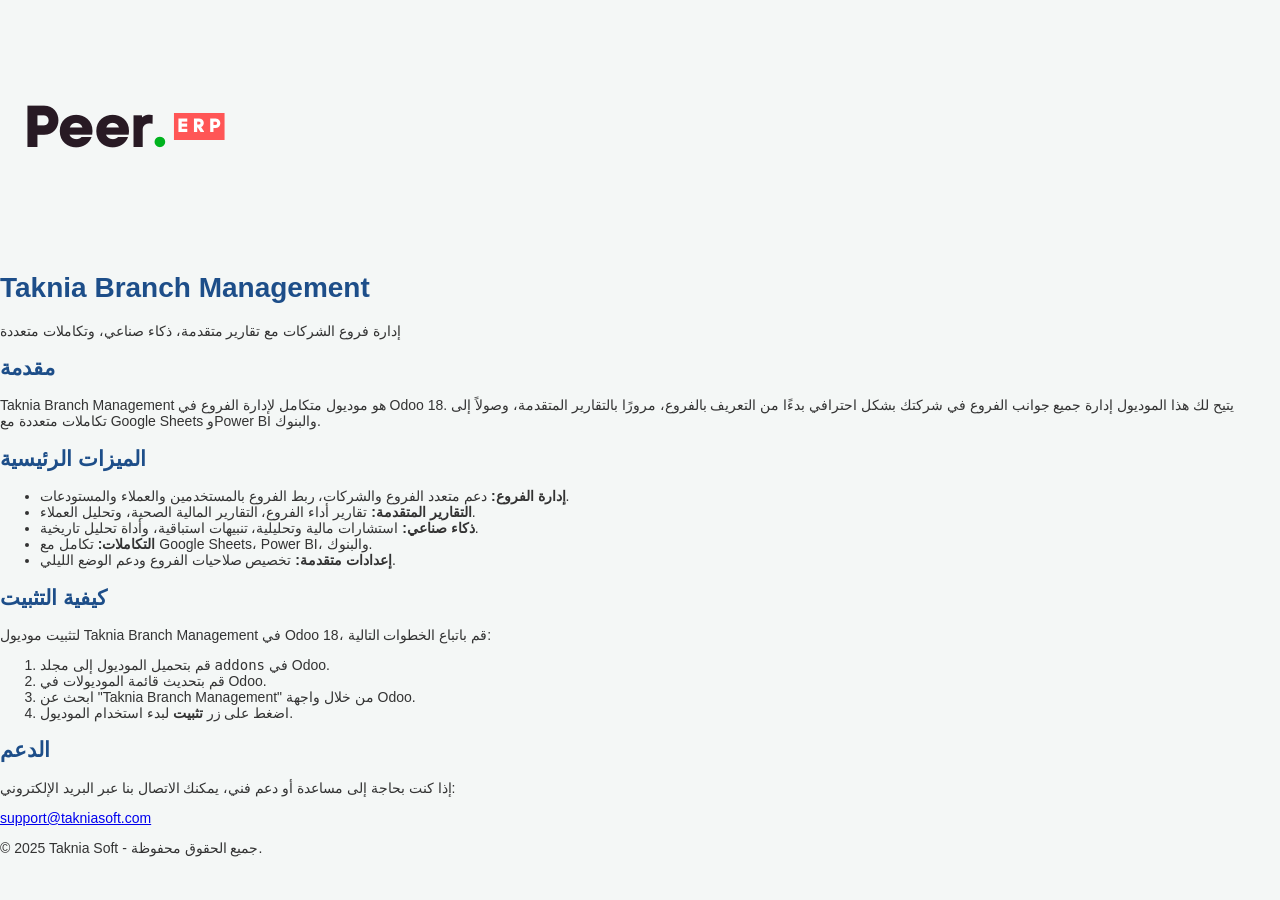
==== taknia_branch_management/index.html @ 2bb8a8c0 "update addons" ====
<!DOCTYPE html>
<html lang="ar">
<head>
    <meta charset="UTF-8">
    <meta name="viewport" content="width=device-width, initial-scale=1.0">
    <meta name="description" content="Taknia Branch Management for Odoo 18 - إدارة فروع الشركات بسهولة مع تقارير وتحليلات متقدمة.">
    <meta name="author" content="Taknia Soft">
    <title>Taknia Branch Management - Odoo 18</title>
    <link rel="stylesheet" href="static/src/css/custom_styles.css">
</head>
<body>

    <header>
        <div class="header-container">
            <img src="static/src/img/logo.png" alt="Taknia Soft Logo" class="logo">
            <h1>Taknia Branch Management</h1>
            <p>إدارة فروع الشركات مع تقارير متقدمة، ذكاء صناعي، وتكاملات متعددة</p>
        </div>
    </header>

    <section class="intro">
        <h2>مقدمة</h2>
        <p>Taknia Branch Management هو موديول متكامل لإدارة الفروع في Odoo 18. يتيح لك هذا الموديول إدارة جميع جوانب الفروع في شركتك بشكل احترافي بدءًا من التعريف بالفروع، مرورًا بالتقارير المتقدمة، وصولاً إلى تكاملات متعددة مع Google Sheets وPower BI والبنوك.</p>
    </section>

    <section class="features">
        <h2>الميزات الرئيسية</h2>
        <ul>
            <li><strong>إدارة الفروع:</strong> دعم متعدد الفروع والشركات، ربط الفروع بالمستخدمين والعملاء والمستودعات.</li>
            <li><strong>التقارير المتقدمة:</strong> تقارير أداء الفروع، التقارير المالية الصحية، وتحليل العملاء.</li>
            <li><strong>ذكاء صناعي:</strong> استشارات مالية وتحليلية، تنبيهات استباقية، وأداة تحليل تاريخية.</li>
            <li><strong>التكاملات:</strong> تكامل مع Google Sheets، Power BI، والبنوك.</li>
            <li><strong>إعدادات متقدمة:</strong> تخصيص صلاحيات الفروع ودعم الوضع الليلي.</li>
        </ul>
    </section>

    <section class="installation">
        <h2>كيفية التثبيت</h2>
        <p>لتثبيت موديول Taknia Branch Management في Odoo 18، قم باتباع الخطوات التالية:</p>
        <ol>
            <li>قم بتحميل الموديول إلى مجلد <code>addons</code> في Odoo.</li>
            <li>قم بتحديث قائمة الموديولات في Odoo.</li>
            <li>ابحث عن "Taknia Branch Management" من خلال واجهة Odoo.</li>
            <li>اضغط على زر <strong>تثبيت</strong> لبدء استخدام الموديول.</li>
        </ol>
    </section>

    <section class="contact">
        <h2>الدعم</h2>
        <p>إذا كنت بحاجة إلى مساعدة أو دعم فني، يمكنك الاتصال بنا عبر البريد الإلكتروني:</p>
        <p><a href="mailto:support@takniasoft.com">support@takniasoft.com</a></p>
    </section>

    <footer>
        <p>&copy; 2025 Taknia Soft - جميع الحقوق محفوظة.</p>
    </footer>

</body>
</html>
---- taknia_branch_management/static/src/css/custom_styles.css ----
/* إعدادات عامة لتنسيق الواجهة */
body {
    font-family: 'Arial', sans-serif;
    font-size: 14px;
    background-color: #f4f7f6;
    color: #333;
    margin: 0;
    padding: 0;
}

/* تنسيقات العناوين */
h1, h2, h3, h4 {
    font-weight: bold;
    color: #1d4e89; /* لون أزرق مميز */
}

/* الأزرار */
button, .btn {
    background-color: #1d4e89;
    color: white;
    padding: 10px 20px;
    border: none;
    border-radius: 5px;
    cursor: pointer;
    transition: background-color 0.3s ease;
}

button:hover, .btn:hover {
    background-color: #144c6f; /* تغيير اللون عند التمرير */
}

/* الحقول النموذجية */
input[type="text"], input[type="number"], input[type="date"], select {
    width: 100%;
    padding: 10px;
    margin: 5px 0;
    border: 1px solid #ccc;
    border-radius: 4px;
}

input[type="text"]:focus, input[type="number"]:focus, input[type="date"]:focus, select:focus {
    border-color: #1d4e89;
}

/* الحاويات */
.container {
    margin: 0 auto;
    padding: 20px;
    width: 80%;
}

.row {
    display: flex;
    justify-content: space-between;
    margin-bottom: 20px;
}

.column {
    width: 48%;
}

/* لوحة القيادة */
.dashboard-widget {
    background-color: #ffffff;
    border: 1px solid #ddd;
    padding: 20px;
    border-radius: 8px;
    box-shadow: 0px 4px 6px rgba(0, 0, 0, 0.1);
    margin-bottom: 20px;
}

/* جدول البيانات */
.table th, .table td {
    padding: 10px;
    text-align: left;
    border-bottom: 1px solid #ddd;
}

.table th {
    background-color: #f4f7f6;
}

.table tbody tr:hover {
    background-color: #f1f1f1;
}

/* التنبيهات */
.alert {
    padding: 10px;
    background-color: #f44336;
    color: white;
    border-radius: 5px;
    margin-bottom: 20px;
}

.alert.success {
    background-color: #4CAF50;
}

/* الوضع الليلي */
body.dark-mode {
    background-color: #2f2f2f;
    color: white;
}

body.dark-mode .container {
    background-color: #333;
    color: white;
}

body.dark-mode button, body.dark-mode .btn {
    background-color: #ff9800;
}

body.dark-mode .table th, body.dark-mode .table td {
    background-color: #444;
    color: white;
}

/* إضافة التنسيق عند استخدام وضع الوضع الليلي */
body.dark-mode .dashboard-widget {
    background-color: #444;
    border: 1px solid #333;
}

body.dark-mode .alert {
    background-color: #d32f2f;
}

body.dark-mode .alert.success {
    background-color: #388e3c;
}

/* تخصيص الأيقونات */
.icon {
    font-size: 20px;
    color: #1d4e89;
}

.icon:hover {
    color: #144c6f;
}

</style>
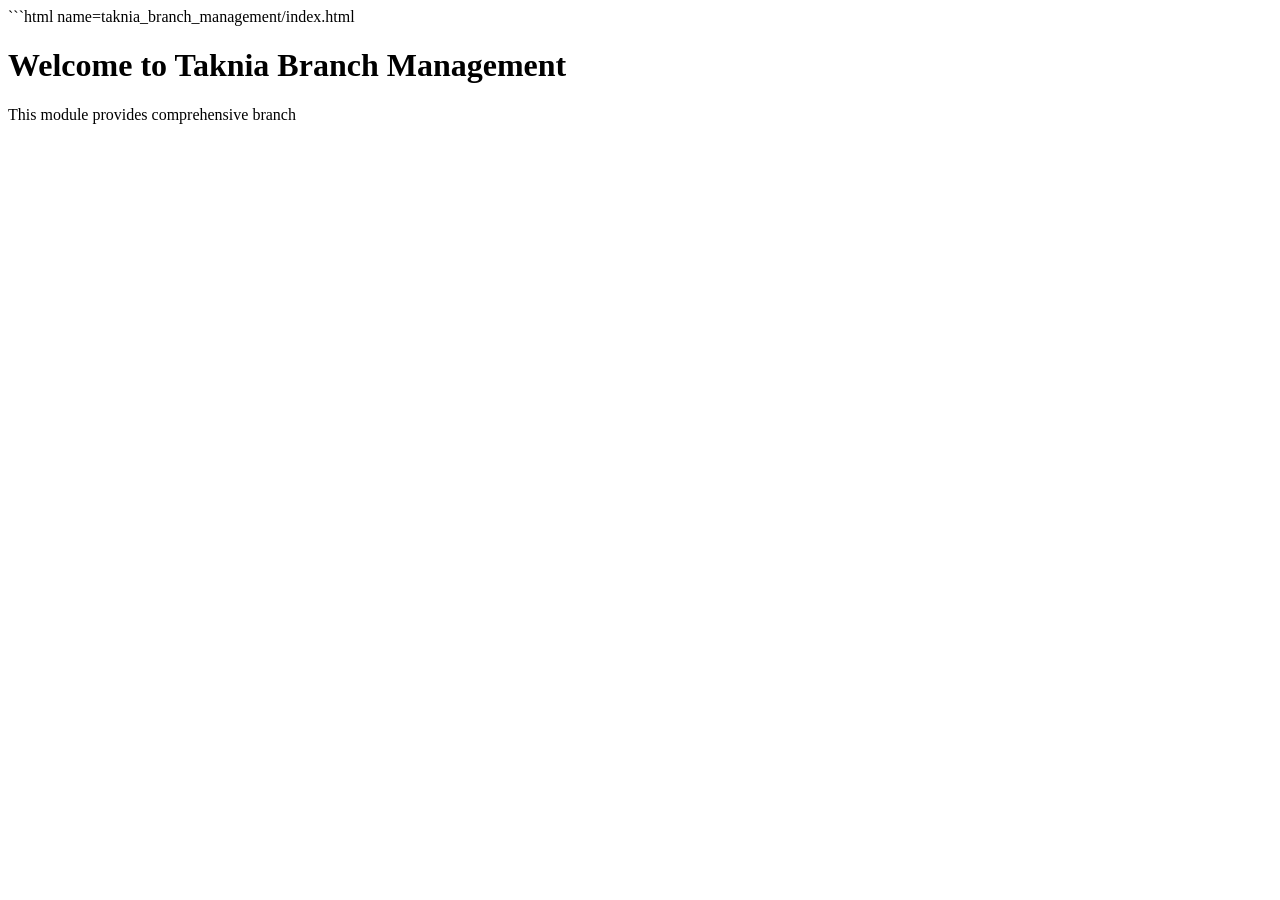
==== commit ecf96af9: "update addons" ====
--- a/taknia_branch_management/index.html
+++ b/taknia_branch_management/index.html
@@ -1,59 +1,14 @@
+
+```html name=taknia_branch_management/index.html
 <!DOCTYPE html>
-<html lang="ar">
+<html lang="en">
 <head>
     <meta charset="UTF-8">
     <meta name="viewport" content="width=device-width, initial-scale=1.0">
-    <meta name="description" content="Taknia Branch Management for Odoo 18 - إدارة فروع الشركات بسهولة مع تقارير وتحليلات متقدمة.">
-    <meta name="author" content="Taknia Soft">
-    <title>Taknia Branch Management - Odoo 18</title>
+    <title>Taknia Branch Management</title>
     <link rel="stylesheet" href="static/src/css/custom_styles.css">
+    <script src="static/src/js/kpi_charts.js"></script>
 </head>
 <body>
-
-    <header>
-        <div class="header-container">
-            <img src="static/src/img/logo.png" alt="Taknia Soft Logo" class="logo">
-            <h1>Taknia Branch Management</h1>
-            <p>إدارة فروع الشركات مع تقارير متقدمة، ذكاء صناعي، وتكاملات متعددة</p>
-        </div>
-    </header>
-
-    <section class="intro">
-        <h2>مقدمة</h2>
-        <p>Taknia Branch Management هو موديول متكامل لإدارة الفروع في Odoo 18. يتيح لك هذا الموديول إدارة جميع جوانب الفروع في شركتك بشكل احترافي بدءًا من التعريف بالفروع، مرورًا بالتقارير المتقدمة، وصولاً إلى تكاملات متعددة مع Google Sheets وPower BI والبنوك.</p>
-    </section>
-
-    <section class="features">
-        <h2>الميزات الرئيسية</h2>
-        <ul>
-            <li><strong>إدارة الفروع:</strong> دعم متعدد الفروع والشركات، ربط الفروع بالمستخدمين والعملاء والمستودعات.</li>
-            <li><strong>التقارير المتقدمة:</strong> تقارير أداء الفروع، التقارير المالية الصحية، وتحليل العملاء.</li>
-            <li><strong>ذكاء صناعي:</strong> استشارات مالية وتحليلية، تنبيهات استباقية، وأداة تحليل تاريخية.</li>
-            <li><strong>التكاملات:</strong> تكامل مع Google Sheets، Power BI، والبنوك.</li>
-            <li><strong>إعدادات متقدمة:</strong> تخصيص صلاحيات الفروع ودعم الوضع الليلي.</li>
-        </ul>
-    </section>
-
-    <section class="installation">
-        <h2>كيفية التثبيت</h2>
-        <p>لتثبيت موديول Taknia Branch Management في Odoo 18، قم باتباع الخطوات التالية:</p>
-        <ol>
-            <li>قم بتحميل الموديول إلى مجلد <code>addons</code> في Odoo.</li>
-            <li>قم بتحديث قائمة الموديولات في Odoo.</li>
-            <li>ابحث عن "Taknia Branch Management" من خلال واجهة Odoo.</li>
-            <li>اضغط على زر <strong>تثبيت</strong> لبدء استخدام الموديول.</li>
-        </ol>
-    </section>
-
-    <section class="contact">
-        <h2>الدعم</h2>
-        <p>إذا كنت بحاجة إلى مساعدة أو دعم فني، يمكنك الاتصال بنا عبر البريد الإلكتروني:</p>
-        <p><a href="mailto:support@takniasoft.com">support@takniasoft.com</a></p>
-    </section>
-
-    <footer>
-        <p>&copy; 2025 Taknia Soft - جميع الحقوق محفوظة.</p>
-    </footer>
-
-</body>
-</html>
+    <h1>Welcome to Taknia Branch Management</h1>
+    <p>This module provides comprehensive branch
--- a/taknia_branch_management/static/src/css/custom_styles.css
+++ b/taknia_branch_management/static/src/css/custom_styles.css
@@ -1,144 +1,12 @@
-/* إعدادات عامة لتنسيق الواجهة */
-body {
-    font-family: 'Arial', sans-serif;
-    font-size: 14px;
-    background-color: #f4f7f6;
+.o_list_view .o_list_view_grouped .o_group_header {
+    background-color: #f5f5f5;
     color: #333;
-    margin: 0;
-    padding: 0;
 }
-
-/* تنسيقات العناوين */
-h1, h2, h3, h4 {
-    font-weight: bold;
-    color: #1d4e89; /* لون أزرق مميز */
+.o_form_view .o_form_sheet_bg {
+    background-color: #fff;
+    border: 1px solid #ddd;
 }
-
-/* الأزرار */
-button, .btn {
-    background-color: #1d4e89;
-    color: white;
-    padding: 10px 20px;
-    border: none;
-    border-radius: 5px;
-    cursor: pointer;
-    transition: background-color 0.3s ease;
-}
-
-button:hover, .btn:hover {
-    background-color: #144c6f; /* تغيير اللون عند التمرير */
-}
-
-/* الحقول النموذجية */
-input[type="text"], input[type="number"], input[type="date"], select {
-    width: 100%;
-    padding: 10px;
-    margin: 5px 0;
-    border: 1px solid #ccc;
-    border-radius: 4px;
-}
-
-input[type="text"]:focus, input[type="number"]:focus, input[type="date"]:focus, select:focus {
-    border-color: #1d4e89;
-}
-
-/* الحاويات */
-.container {
-    margin: 0 auto;
-    padding: 20px;
-    width: 80%;
-}
-
-.row {
-    display: flex;
-    justify-content: space-between;
-    margin-bottom: 20px;
-}
-
-.column {
-    width: 48%;
-}
-
-/* لوحة القيادة */
-.dashboard-widget {
-    background-color: #ffffff;
-    border: 1px solid #ddd;
-    padding: 20px;
-    border-radius: 8px;
-    box-shadow: 0px 4px 6px rgba(0, 0, 0, 0.1);
-    margin-bottom: 20px;
-}
-
-/* جدول البيانات */
-.table th, .table td {
-    padding: 10px;
-    text-align: left;
-    border-bottom: 1px solid #ddd;
-}
-
-.table th {
-    background-color: #f4f7f6;
-}
-
-.table tbody tr:hover {
-    background-color: #f1f1f1;
-}
-
-/* التنبيهات */
-.alert {
-    padding: 10px;
-    background-color: #f44336;
-    color: white;
-    border-radius: 5px;
-    margin-bottom: 20px;
-}
-
-.alert.success {
-    background-color: #4CAF50;
-}
-
-/* الوضع الليلي */
-body.dark-mode {
-    background-color: #2f2f2f;
-    color: white;
-}
-
-body.dark-mode .container {
-    background-color: #333;
-    color: white;
-}
-
-body.dark-mode button, body.dark-mode .btn {
-    background-color: #ff9800;
-}
-
-body.dark-mode .table th, body.dark-mode .table td {
-    background-color: #444;
-    color: white;
-}
-
-/* إضافة التنسيق عند استخدام وضع الوضع الليلي */
-body.dark-mode .dashboard-widget {
-    background-color: #444;
-    border: 1px solid #333;
-}
-
-body.dark-mode .alert {
-    background-color: #d32f2f;
-}
-
-body.dark-mode .alert.success {
-    background-color: #388e3c;
-}
-
-/* تخصيص الأيقونات */
-.icon {
-    font-size: 20px;
-    color: #1d4e89;
-}
-
-.icon:hover {
-    color: #144c6f;
-}
-
-</style>
+.o_kanban_view .o_kanban_record {
+    background-color: #f9f9f9;
+    border: 1px solid #eee;
+}
